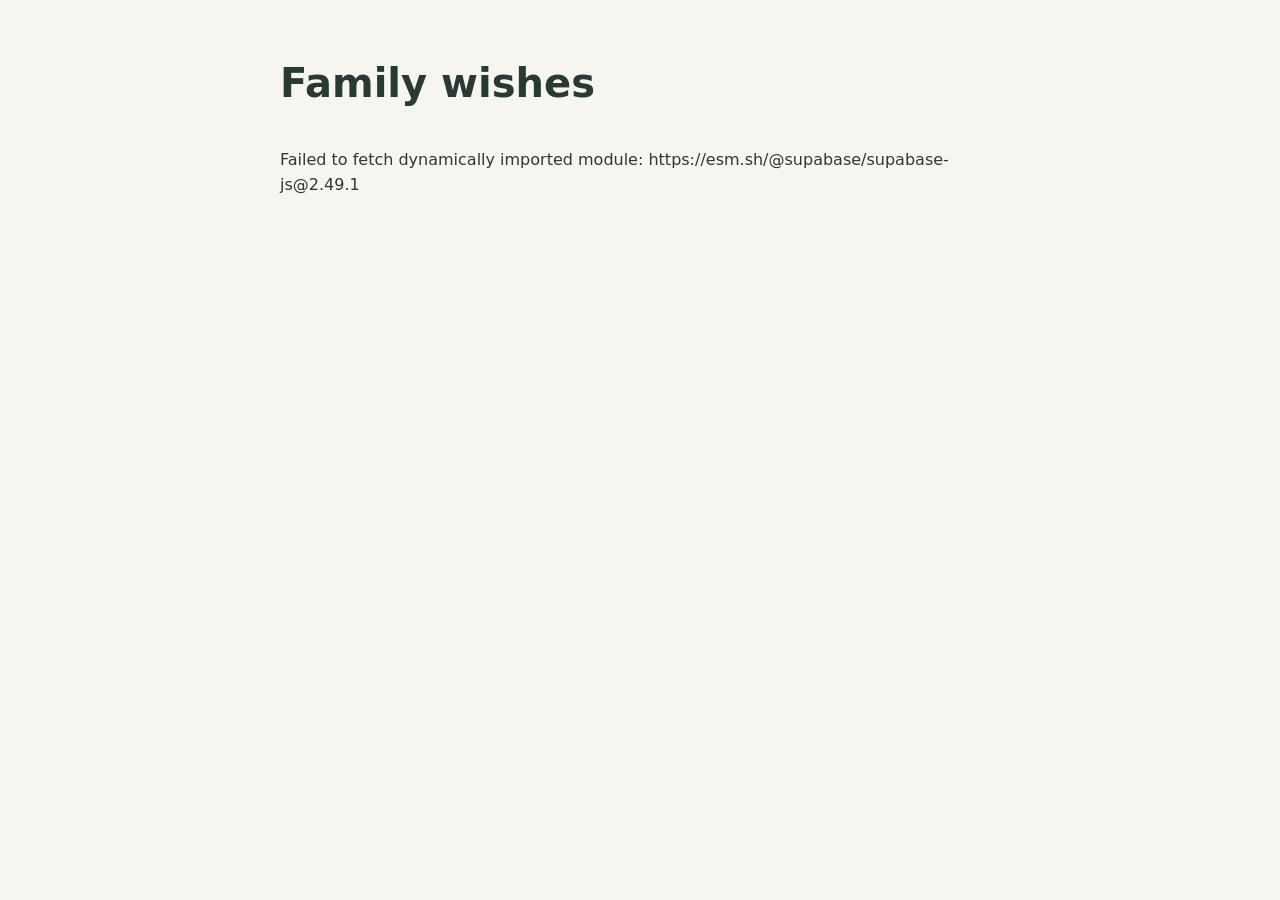
==== index.html @ b80d5e87 "Initialize commit" ====
<!DOCTYPE html>
<html lang="en">
  <head>
    <meta charset="UTF-8">
    <meta name="viewport" content="width=device-width, initial-scale=1.0">
    <title>Family wishes</title>
    <link rel="stylesheet" href="styles.css">
    <script type="module" src="app.js"></script>
  </head>
  <body>
    <header>
      <h1>Family wishes</h1>
    </header>
    <main>
      <p id="status" role="status" aria-live="polite">Loading…</p>
      <noscript>Please enable JavaScript to sign in and save wishes.</noscript>

      <form id="login-form" hidden>
        <h2>Log in</h2>
        <p><label>Username <input name="username" type="text" autocomplete="username" autocapitalize="none" spellcheck="false" minlength="3" maxlength="32" pattern="[A-Za-z0-9_]{3,32}" title="Use 3–32 letters, numbers, or underscores." required></label></p>
        <p><label>Password <input name="password" type="password" autocomplete="current-password" required></label></p>
        <button>Log in</button>
      </form>

      <section id="account" hidden>
        <p id="signed-in"></p>
        <button id="logout" type="button">Log out</button>
      </section>

      <section id="family" hidden>
        <form id="wish-form">
          <h2>Add or edit a wish</h2>
          <input name="wishId" type="hidden">
          <p><label>Title <input name="title" maxlength="120" required></label></p>
          <p><label>Product link (optional) <input name="url" type="url" maxlength="2000" placeholder="https://"></label></p>
          <p><label>Notes (optional) <textarea name="notes" maxlength="2000"></textarea></label></p>
          <button>Save wish</button>
          <button type="reset">Cancel editing</button>
        </form>
        <h2>Our lists</h2>
        <button id="refresh" type="button">Refresh wishes</button>
        <div id="profiles"></div>
      </section>

      <!-- JavaScript fills these templates. Keep the data-field hooks. -->
      <template id="profile-template">
        <section>
          <h3 data-field="name"></h3>
          <p data-field="empty">No wishes yet.</p>
          <ul class="wishes"></ul>
        </section>
      </template>
      <template id="wish-template">
        <li>
          <h4 data-field="title"></h4>
          <p data-field="notes"></p>
          <a data-field="url" target="_blank" rel="noopener noreferrer">View gift</a>
          <p data-field="claim"></p>
          <div data-field="actions"></div>
        </li>
      </template>
    </main>
  </body>
</html>
---- styles.css ----
/* Include padding and borders in an element's declared width. */
* {
  box-sizing: border-box;
}

body {
  max-width: 760px;
  margin: 0 auto;
  padding: 32px 20px;
  font-family: system-ui, sans-serif;
  line-height: 1.6;
  color: #283b33;
  background-color: #f7f5ef;
}

header {
  margin-bottom: 40px;
}

.eyebrow {
  color: #52684f;
  font-size: 0.875rem;
}

h1,
h2,
h3 {
  line-height: 1.2;
}

h1 {
  font-size: 2.5rem;
}

.wishes {
  list-style: none;
  padding: 0;
}

.wishes li {
  margin-bottom: 16px;
  padding: 20px;
  border: 1px solid #d5ddd2;
  border-radius: 12px;
  background-color: #ffffff;
}

.wishes h3 {
  margin-top: 0;
}

.wishes p {
  margin-bottom: 0;
}

footer {
  margin-top: 40px;
  color: #59665e;
  font-size: 0.875rem;
}
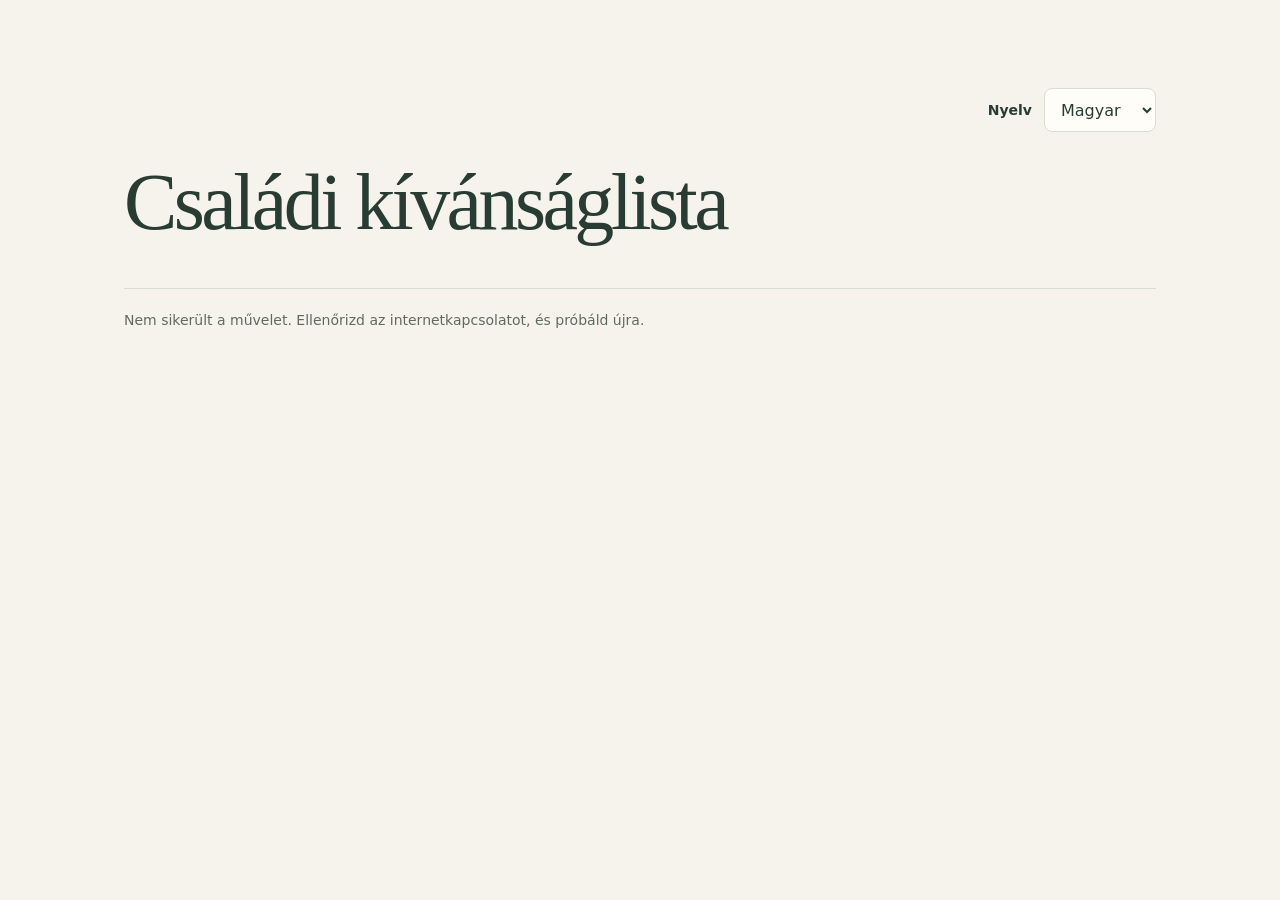
==== commit 5ea9cf23: "First version" ====
--- a/index.html
+++ b/index.html
@@ -1,44 +1,54 @@
 <!DOCTYPE html>
-<html lang="en">
+<html lang="hu">
   <head>
     <meta charset="UTF-8">
     <meta name="viewport" content="width=device-width, initial-scale=1.0">
-    <title>Family wishes</title>
+    <title data-i18n="Családi kívánságlista">Családi kívánságlista</title>
     <link rel="stylesheet" href="styles.css">
     <script type="module" src="app.js"></script>
   </head>
   <body>
     <header>
-      <h1>Family wishes</h1>
+      <div class="language-picker">
+        <label for="language" data-i18n="Nyelv">Nyelv</label>
+        <select id="language" name="language">
+          <option value="hu" lang="hu">Magyar</option>
+          <option value="de" lang="de">Deutsch</option>
+        </select>
+      </div>
+      <h1 data-i18n="Családi kívánságlista">Családi kívánságlista</h1>
     </header>
     <main>
-      <p id="status" role="status" aria-live="polite">Loading…</p>
-      <noscript>Please enable JavaScript to sign in and save wishes.</noscript>
+      <p id="status" role="status" aria-live="polite" data-i18n="Betöltés…">Betöltés…</p>
+      <noscript>A bejelentkezéshez és a kívánságok mentéséhez engedélyezd a JavaScriptet.</noscript>
 
       <form id="login-form" hidden>
-        <h2>Log in</h2>
-        <p><label>Username <input name="username" type="text" autocomplete="username" autocapitalize="none" spellcheck="false" minlength="3" maxlength="32" pattern="[A-Za-z0-9_]{3,32}" title="Use 3–32 letters, numbers, or underscores." required></label></p>
-        <p><label>Password <input name="password" type="password" autocomplete="current-password" required></label></p>
-        <button>Log in</button>
+        <h2 data-i18n="Bejelentkezés">Bejelentkezés</h2>
+        <p class="form-intro" data-i18n="Lépj be, és meríts ötletet az ajándékozáshoz.">Lépj be, és meríts ötletet az ajándékozáshoz.</p>
+        <p><label><span data-i18n="Felhasználónév">Felhasználónév</span> <input name="username" type="text" autocomplete="username" autocapitalize="none" spellcheck="false" minlength="3" maxlength="32" pattern="[A-Za-z0-9_]{3,32}" data-i18n-title="Használj 3–32 ékezet nélküli betűt, számot vagy aláhúzásjelet." title="Használj 3–32 ékezet nélküli betűt, számot vagy aláhúzásjelet." required></label></p>
+        <p><label><span data-i18n="Jelszó">Jelszó</span> <input name="password" type="password" autocomplete="current-password" required></label></p>
+        <button data-i18n="Bejelentkezés">Bejelentkezés</button>
       </form>
 
       <section id="account" hidden>
         <p id="signed-in"></p>
-        <button id="logout" type="button">Log out</button>
+        <button id="logout" type="button" data-i18n="Kijelentkezés">Kijelentkezés</button>
       </section>
 
       <section id="family" hidden>
         <form id="wish-form">
-          <h2>Add or edit a wish</h2>
+          <h2 data-i18n="Kívánság hozzáadása vagy szerkesztése">Kívánság hozzáadása vagy szerkesztése</h2>
           <input name="wishId" type="hidden">
-          <p><label>Title <input name="title" maxlength="120" required></label></p>
-          <p><label>Product link (optional) <input name="url" type="url" maxlength="2000" placeholder="https://"></label></p>
-          <p><label>Notes (optional) <textarea name="notes" maxlength="2000"></textarea></label></p>
-          <button>Save wish</button>
-          <button type="reset">Cancel editing</button>
+          <p><label><span data-i18n="Megnevezés">Megnevezés</span> <input name="title" maxlength="120" required></label></p>
+          <p><label><span data-i18n="Termék linkje (nem kötelező)">Termék linkje (nem kötelező)</span> <input name="url" type="url" maxlength="2000" placeholder="https://"></label></p>
+          <p><label><span data-i18n="Megjegyzés (nem kötelező)">Megjegyzés (nem kötelező)</span> <textarea name="notes" maxlength="2000"></textarea></label></p>
+          <button data-i18n="Kívánság mentése">Kívánság mentése</button>
+          <button type="reset" data-i18n="Mégse">Mégse</button>
         </form>
-        <h2>Our lists</h2>
-        <button id="refresh" type="button">Refresh wishes</button>
+        <div class="section-heading">
+          <h2 data-i18n="Kívánságlistáink">Kívánságlistáink</h2>
+          <button id="refresh" type="button" data-i18n="Listák frissítése">Listák frissítése</button>
+        </div>
         <div id="profiles"></div>
       </section>
 
@@ -46,7 +56,7 @@
       <template id="profile-template">
         <section>
           <h3 data-field="name"></h3>
-          <p data-field="empty">No wishes yet.</p>
+          <p data-field="empty" data-i18n="Még nincsenek kívánságok.">Még nincsenek kívánságok.</p>
           <ul class="wishes"></ul>
         </section>
       </template>
@@ -54,7 +64,7 @@
         <li>
           <h4 data-field="title"></h4>
           <p data-field="notes"></p>
-          <a data-field="url" target="_blank" rel="noopener noreferrer">View gift</a>
+          <a data-field="url" target="_blank" rel="noopener noreferrer" data-i18n="Ajándék megtekintése">Ajándék megtekintése</a>
           <p data-field="claim"></p>
           <div data-field="actions"></div>
         </li>
--- a/styles.css
+++ b/styles.css
@@ -1,60 +1,322 @@
-/* Include padding and borders in an element's declared width. */
+/* Theme: change these values to try a different palette. */
+:root {
+  --background: #f6f3ec;
+  --paper: #fffdf8;
+  --ink: #283c33;
+  --muted: #606b60;
+  --green: hsl(147, 28%, 28%);
+  --green-dark: #244332;
+  --border: #d8dfd2;
+  --accent: #f0ddbb;
+}
+
 * {
   box-sizing: border-box;
 }
 
+/* JavaScript uses hidden to switch between signed-in and signed-out views. */
+[hidden] {
+  display: none !important;
+}
+
 body {
-  max-width: 760px;
+  max-width: 1080px;
   margin: 0 auto;
-  padding: 32px 20px;
+  padding: 56px 24px 24px;
+  color: var(--ink);
+  background: var(--background);
   font-family: system-ui, sans-serif;
   line-height: 1.6;
-  color: #283b33;
-  background-color: #f7f5ef;
 }
 
 header {
+  padding: 32px 0 40px;
+  border-bottom: 1px solid var(--border);
+}
+
+.language-picker {
+  display: flex;
+  align-items: center;
+  justify-content: flex-end;
+  gap: 12px;
+  margin-bottom: 24px;
+}
+
+.language-picker select {
+  min-height: 44px;
+  padding: 8px 12px;
+  border: 1px solid var(--border);
+  border-radius: 8px;
+  background: var(--paper);
+  color: var(--ink);
+  font: inherit;
+  cursor: pointer;
+}
+
+.eyebrow {
+  margin: 0 0 12px;
+  color: var(--green);
+  font-size: 0.75rem;
+  font-weight: 700;
+  letter-spacing: 0.15em;
+  text-transform: uppercase;
+}
+
+h1, h2, h3, h4 {
+  line-height: 1.15;
+  overflow-wrap: anywhere;
+}
+
+h1, h2 {
+  font-family: Georgia, serif;
+  font-weight: 400;
+}
+
+h1 {
+  margin: 0;
+  font-size: clamp(3rem, 8vw, 5rem);
+  letter-spacing: -0.045em;
+}
+
+h2 {
+  margin: 0 0 24px;
+  font-size: 2rem;
+}
+
+.intro, .form-intro {
+  color: var(--muted);
+}
+
+.intro {
+  margin: 16px 0 0;
+}
+
+#status {
+  min-height: 26px;
+  margin: 20px 0;
+  color: var(--muted);
+  font-size: 0.875rem;
+  overflow-wrap: anywhere;
+}
+
+/* Forms share the same paper card and clearly labelled controls. */
+form {
+  padding: 32px;
+  background: var(--paper);
+  border: 1px solid var(--border);
+  border-radius: 20px;
+  box-shadow: 0 8px 30px #283c3308;
+}
+
+#login-form {
+  max-width: 460px;
+  margin: 40px auto 64px;
+  border-top: 4px solid var(--green);
+}
+
+#login-form h2 {
+  margin-bottom: 8px;
+}
+
+.form-intro {
+  margin: 0 0 28px;
+}
+
+label {
+  display: block;
+  font-size: 0.875rem;
+  font-weight: 600;
+}
+
+input, textarea, button {
+  font: inherit;
+}
+
+input, textarea {
+  display: block;
+  width: 100%;
+  margin-top: 8px;
+  padding: 12px 14px;
+  color: var(--ink);
+  background: #fff;
+  border: 1px solid #b9c5b6;
+  border-radius: 8px;
+  font-weight: 400;
+}
+
+textarea {
+  min-height: 112px;
+  resize: vertical;
+}
+
+input::placeholder {
+  color: #6d766b;
+}
+
+button {
+  min-height: 44px;
+  padding: 10px 18px;
+  color: #fff;
+  background: var(--green);
+  border: 1px solid var(--green);
+  border-radius: 8px;
+  font-size: 0.875rem;
+  font-weight: 600;
+  cursor: pointer;
+  transition: background-color 150ms;
+}
+
+button:hover {
+  background: var(--green-dark);
+}
+
+button:disabled {
+  opacity: 0.6;
+  cursor: wait;
+}
+
+:focus-visible {
+  outline: 3px solid #9b6526;
+  outline-offset: 3px;
+}
+
+#login-form button {
+  width: 100%;
+  margin-top: 12px;
+}
+
+button[type="reset"], #logout, #refresh {
+  color: var(--green);
+  background: transparent;
+  border-color: var(--border);
+}
+
+button[type="reset"]:hover, #logout:hover, #refresh:hover {
+  background: #e6ecdf;
+}
+
+#account, .section-heading {
+  display: flex;
+  align-items: center;
+  justify-content: space-between;
+  flex-wrap: wrap;
+  gap: 16px;
+}
+
+#account {
+  margin-bottom: 24px;
+  padding: 16px 24px;
+  background: #e8eddf;
+  border-radius: 12px;
+}
+
+#signed-in {
+  margin: 0;
+  font-weight: 600;
+}
+
+#wish-form {
+  margin-bottom: 48px;
+}
+
+#wish-form button {
+  margin: 8px 8px 0 0;
+}
+
+.section-heading {
+  margin-bottom: 24px;
+}
+
+.section-heading h2 {
+  margin: 0;
+}
+
+#profiles > section {
   margin-bottom: 40px;
 }
 
-.eyebrow {
-  color: #52684f;
-  font-size: 0.875rem;
-}
-
-h1,
-h2,
-h3 {
-  line-height: 1.2;
-}
-
-h1 {
-  font-size: 2.5rem;
-}
-
+#profiles h3 {
+  padding-bottom: 14px;
+  border-bottom: 1px solid var(--border);
+  font-size: 1.1rem;
+}
+
+/* Cards automatically wrap to fit the available screen width. */
 .wishes {
+  display: grid;
+  grid-template-columns: repeat(auto-fit, minmax(min(100%, 280px), 1fr));
+  gap: 20px;
   list-style: none;
   padding: 0;
 }
 
 .wishes li {
-  margin-bottom: 16px;
-  padding: 20px;
-  border: 1px solid #d5ddd2;
-  border-radius: 12px;
-  background-color: #ffffff;
-}
-
-.wishes h3 {
-  margin-top: 0;
-}
-
-.wishes p {
-  margin-bottom: 0;
+  display: flex;
+  flex-direction: column;
+  align-items: flex-start;
+  padding: 24px;
+  background: var(--paper);
+  border: 1px solid var(--border);
+  border-top: 4px solid var(--accent);
+  border-radius: 14px;
+  overflow-wrap: anywhere;
+}
+
+.wishes h4 {
+  margin: 0 0 12px;
+  font-size: 1.2rem;
+}
+
+[data-field="notes"] {
+  margin: 0 0 16px;
+  color: var(--muted);
+  white-space: pre-wrap;
+}
+
+[data-field="notes"]:empty {
+  display: none;
+}
+
+a {
+  color: var(--green);
+  text-underline-offset: 4px;
+}
+
+a:hover {
+  text-decoration-thickness: 2px;
+}
+
+[data-field="claim"] {
+  padding: 6px 10px;
+  background: #edf0e7;
+  border-radius: 6px;
+  font-size: 0.8rem;
+}
+
+[data-field="actions"] {
+  display: flex;
+  flex-wrap: wrap;
+  gap: 8px;
+  margin-top: auto;
+  padding-top: 8px;
 }
 
 footer {
-  margin-top: 40px;
-  color: #59665e;
-  font-size: 0.875rem;
-}
+  margin-top: 56px;
+  padding: 24px 0;
+  border-top: 1px solid var(--border);
+  color: var(--muted);
+  font-size: 0.8rem;
+  text-align: center;
+}
+
+@media (max-width: 600px) {
+  body { padding: 24px 16px 16px; }
+  header { padding-top: 16px; }
+  form { padding: 24px 20px; }
+  #login-form { margin-top: 24px; }
+}
+
+@media (prefers-reduced-motion: reduce) {
+  button { transition: none; }
+}
